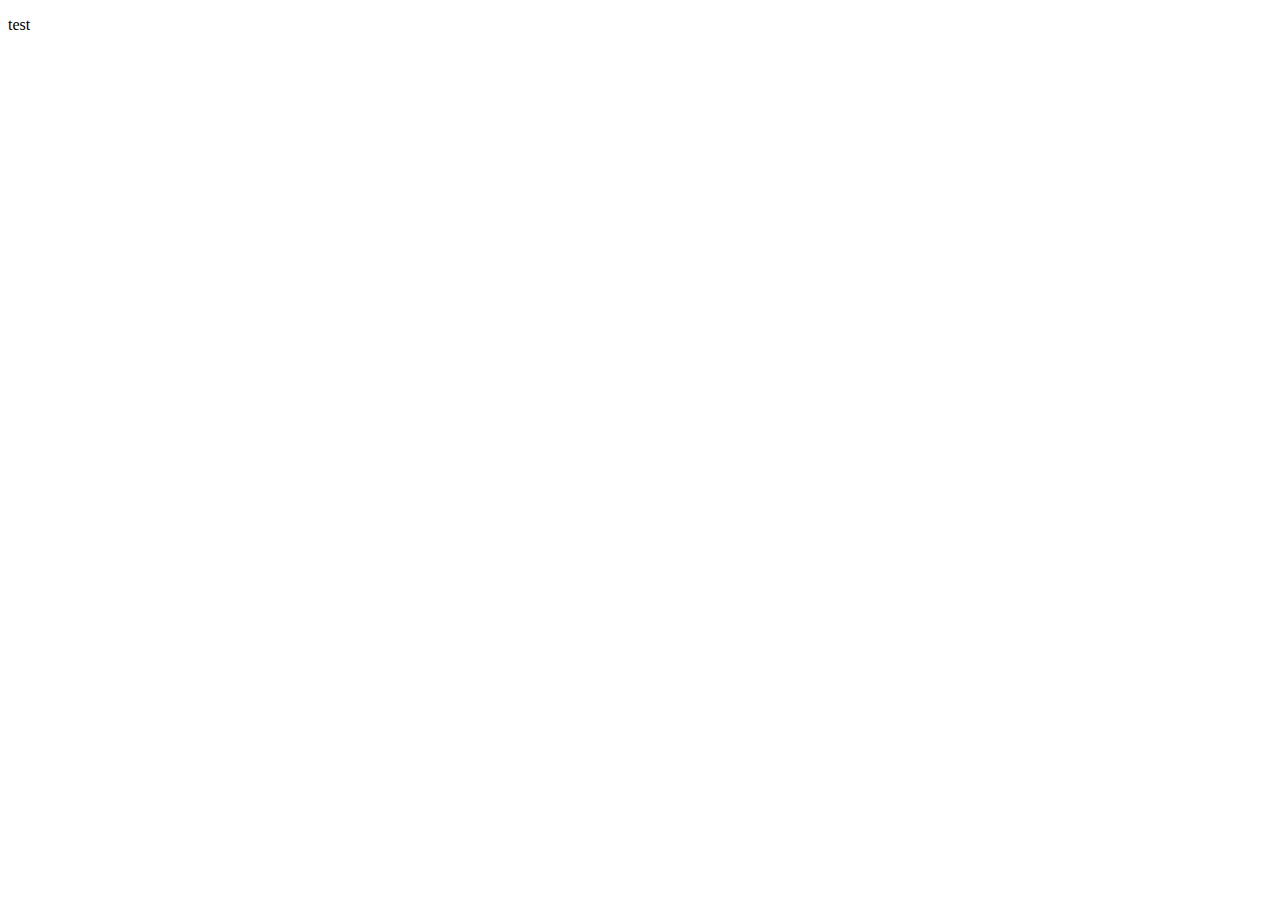
==== index.html @ a3f2a3fb "Test push to see if clone worked" ====
<!DOCTYPE html>
<html lang="en">
<head>
    <meta charset="UTF-8">
    <meta http-equiv="X-UA-Compatible" content="IE=edge">
    <meta name="viewport" content="width=device-width, initial-scale=1.0">
    <title>Document</title>
    <p>test</p>
</head>
<body>
    
</body>
</html>
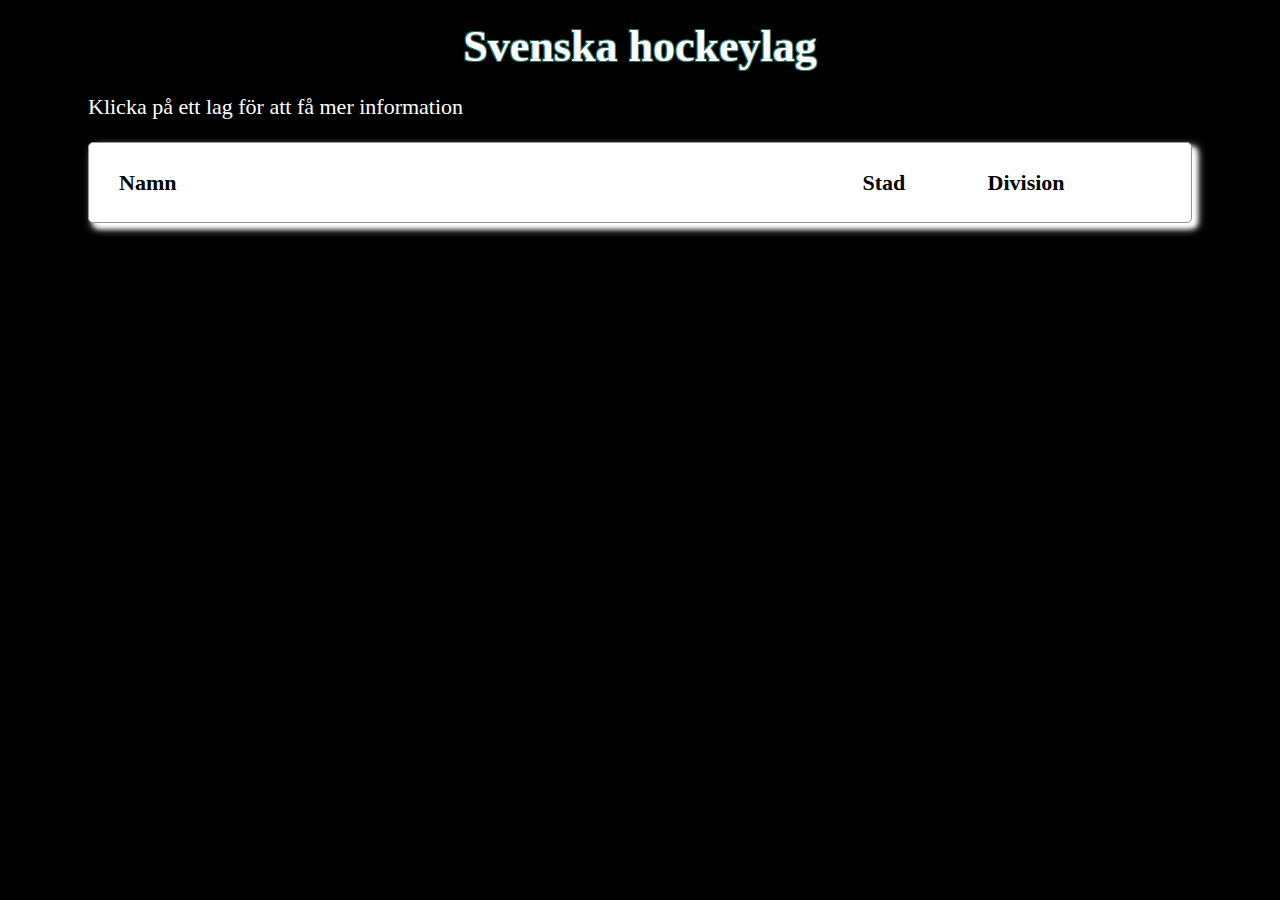
==== commit f1027ada: "Teaminformation is showing when you click on the team" ====
--- a/index.html
+++ b/index.html
@@ -1,13 +1,46 @@
 <!DOCTYPE html>
-<html lang="en">
-<head>
-    <meta charset="UTF-8">
-    <meta http-equiv="X-UA-Compatible" content="IE=edge">
-    <meta name="viewport" content="width=device-width, initial-scale=1.0">
-    <title>Document</title>
-    <p>test</p>
-</head>
-<body>
-    
-</body>
-</html>+<html lang="sv">
+	<head>
+		<title>Svenska hockeylag</title>
+
+		<!-- Meta -->
+		<meta charset="utf-8">
+		<meta name="viewport" content="width=device-width, initial-scale=1.0">
+
+		<!-- CSS -->
+		<link rel="stylesheet" href="css/style.css" type="text/css">
+
+		<!-- JavaScript -->
+		<script src="js/main.js" type="module"></script>	
+	</head>
+	
+	<body>
+		<header>
+			<h1 class="center">Svenska hockeylag</h1>
+            <p>Klicka på ett lag för att få mer information</p>
+
+		</header>
+
+		<main>
+		
+
+			<table>
+				<thead>
+					<tr>
+						
+						<td class="team-name">Namn</td>
+						
+						<td>Stad</td>
+						<td>Division</td>
+					
+					</tr>
+				</thead>
+				<tbody id="teams_table">
+                    
+                   
+				</tbody>
+			</table>
+		</main>
+
+	</body>
+</html>
--- a/css/style.css
+++ b/css/style.css
@@ -0,0 +1,117 @@
+body {
+   
+    font-size: 22px;
+    line-height: 1.6em;
+    background-color: black;
+    padding: 0 80px;
+    min-width: 640px;
+    color: white;
+
+  }
+
+  h1{
+    
+    text-shadow:
+    -1px -1px 0 rgb(37, 104, 95),
+    1px -1px 0 rgb(37, 104, 95),
+    -1px 1px 0 rgb(37, 104, 95),
+    1px 1px 0 rgb(37, 104, 95);
+  }
+  
+  header {
+    margin-bottom: 20px;
+  }
+  
+  
+  main {
+    padding: 20px;
+    border-radius: 5px;
+    border: thin solid rgb(151, 147, 147);
+    box-shadow: 5px 5px 10px rgb(255, 255, 255), 5px 5px 5px white;
+    background-color: #fff;
+    color: black;
+  }
+
+  
+  table {
+    table-layout: auto;
+    border-collapse: collapse;
+    width: 100%;
+    
+  }
+  
+  thead td {
+    font-weight: bold;
+    vertical-align: bottom;
+    
+  }
+  
+  tbody td {
+    vertical-align: top;
+    color: white;
+  }
+  
+  td {
+    padding: 2px 10px;
+    
+  }
+  
+  tbody > tr:nth-child(odd) {
+    background-color: rgb(0, 0, 0);
+  }
+  
+  tbody > tr:nth-child(even) {
+    background-color: rgb(37, 104, 95);
+  }
+  
+  .center {
+    text-align: center;
+  }
+  
+
+  .team-name {
+    width: 70%;
+  }
+ 
+
+  a.nav-link:link
+{
+   color: #ffffff;
+   text-decoration: none;
+}
+a.nav-link:visited
+{
+   color: #ffffff;
+   text-decoration: none;
+}
+a.nav-link:hover
+{
+   color: #3d73e1;
+   text-decoration: none;
+}
+
+p {
+  line-height: normal;
+}
+
+
+
+#wrapper {
+  
+  
+  overflow: hidden;
+}
+#table-players {
+  width: 60%;
+  float:left; 
+  
+}
+#team-information {
+
+  /* overflow: hidden;  */
+  float:right;
+  width: 35%;
+}
+
+  
+  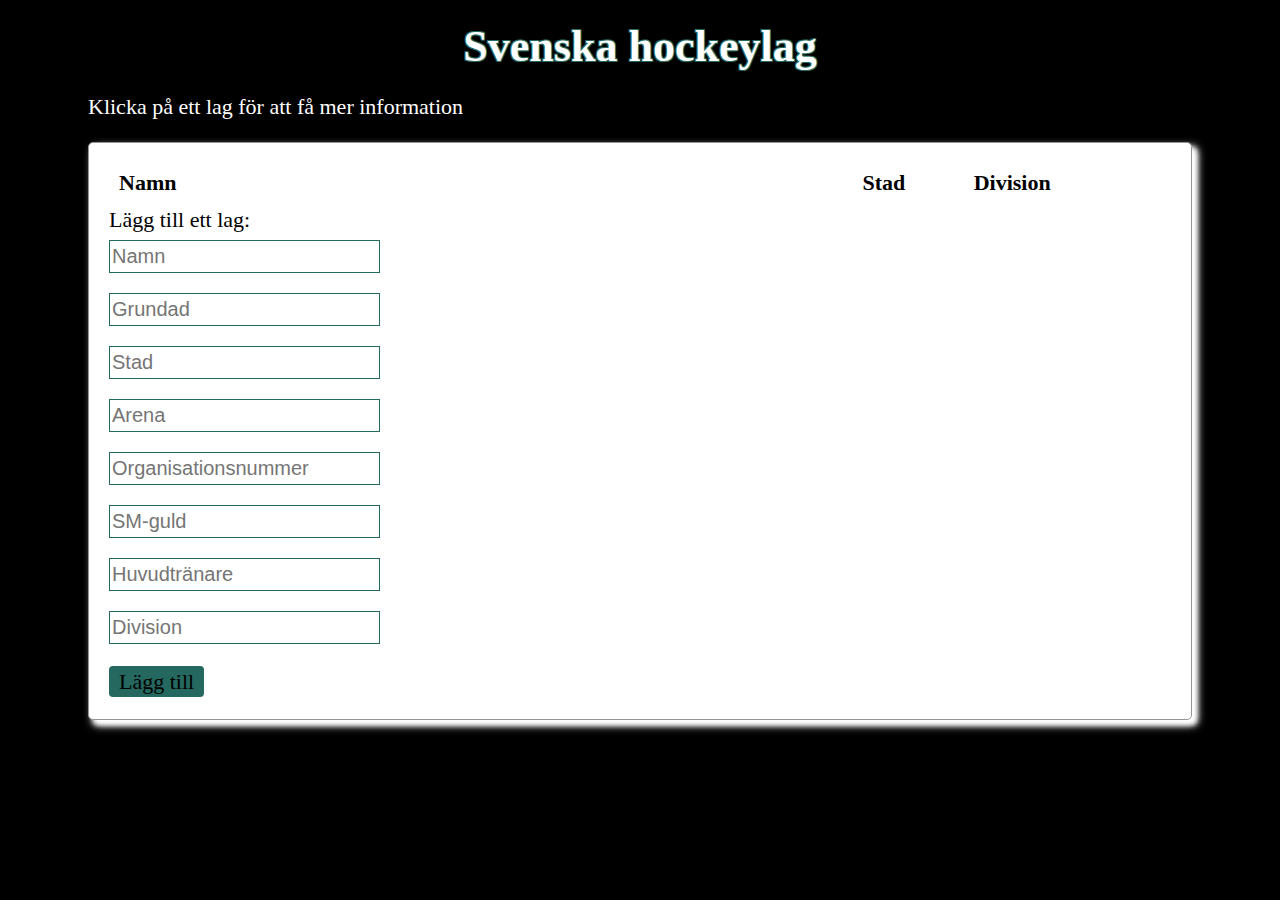
==== commit 300c2eaa: "Possible to add and remove team/player" ====
--- a/index.html
+++ b/index.html
@@ -32,7 +32,7 @@
 						
 						<td>Stad</td>
 						<td>Division</td>
-					
+                        <td></td>
 					</tr>
 				</thead>
 				<tbody id="teams_table">
@@ -40,6 +40,23 @@
                    
 				</tbody>
 			</table>
+            <div id="stylized" class ="add-team">
+				<form class="add-team-form">
+					<label>Lägg till ett lag: </label>
+					<input type="text" id="teamName" placeholder="Namn">
+					<input type="text" id="created" placeholder="Grundad">
+                    <input type="text" id="location" placeholder="Stad">
+                    <input type="text" id="arena" placeholder="Arena">
+                    <input type="text" id="organisationNumber" placeholder="Organisationsnummer">
+                    <input type="text" id="SMgolds" placeholder="SM-guld">
+                    <input type="text" id="headCoach" placeholder="Huvudtränare">
+                    <input type="text" id="division" placeholder="Division">
+					<span class="button add" id="addTeam">Lägg till</span> <!-- available in the JS as addUser -->
+				</form>
+		
+				
+			</div>
+           
 		</main>
 
 	</body>
--- a/css/style.css
+++ b/css/style.css
@@ -95,7 +95,6 @@
 }
 
 
-
 #wrapper {
   
   
@@ -108,10 +107,76 @@
 }
 #team-information {
 
-  /* overflow: hidden;  */
   float:right;
   width: 35%;
 }
 
+
+
+#team-image img{
+  max-width:40%;
+  height:auto;
+}
+#team-image{
+  display:flex;
+align-items:center;
+justify-content:center;
+margin-bottom: 50px;
+}
+
+#image {
+  width: 60%;
+  float:right; 
   
-  +}
+#player-information {
+
+  float:left;
+  width: 35%;
+}
+
+#image img{
+  max-width:90%;
+  height:auto;
+}
+
+
+  
+.button.delete {
+  color: black;
+  vertical-align: middle;
+  background-color: white;
+}
+.button {
+
+  border-radius: 4px;
+  background-color: inherit;
+  cursor: pointer;
+  padding: 3px 10px;
+}
+
+/* On mouse-over */
+.button:hover {
+  background: rgba(78, 108, 164, 0.2);
+  color:white;
+}
+
+/* On mouse-click */
+.button:active {
+  background: rgba(0, 0, 0, 0.3);
+}
+
+#stylized input{
+  display: block;
+  font-size:20px;
+  padding:4px 2px;
+  border:solid 1px rgb(37, 104, 95);
+  
+  margin:2px 0 20px 0;
+}
+
+
+#addTeam{
+  background-color: rgb(37, 104, 95);
+  
+}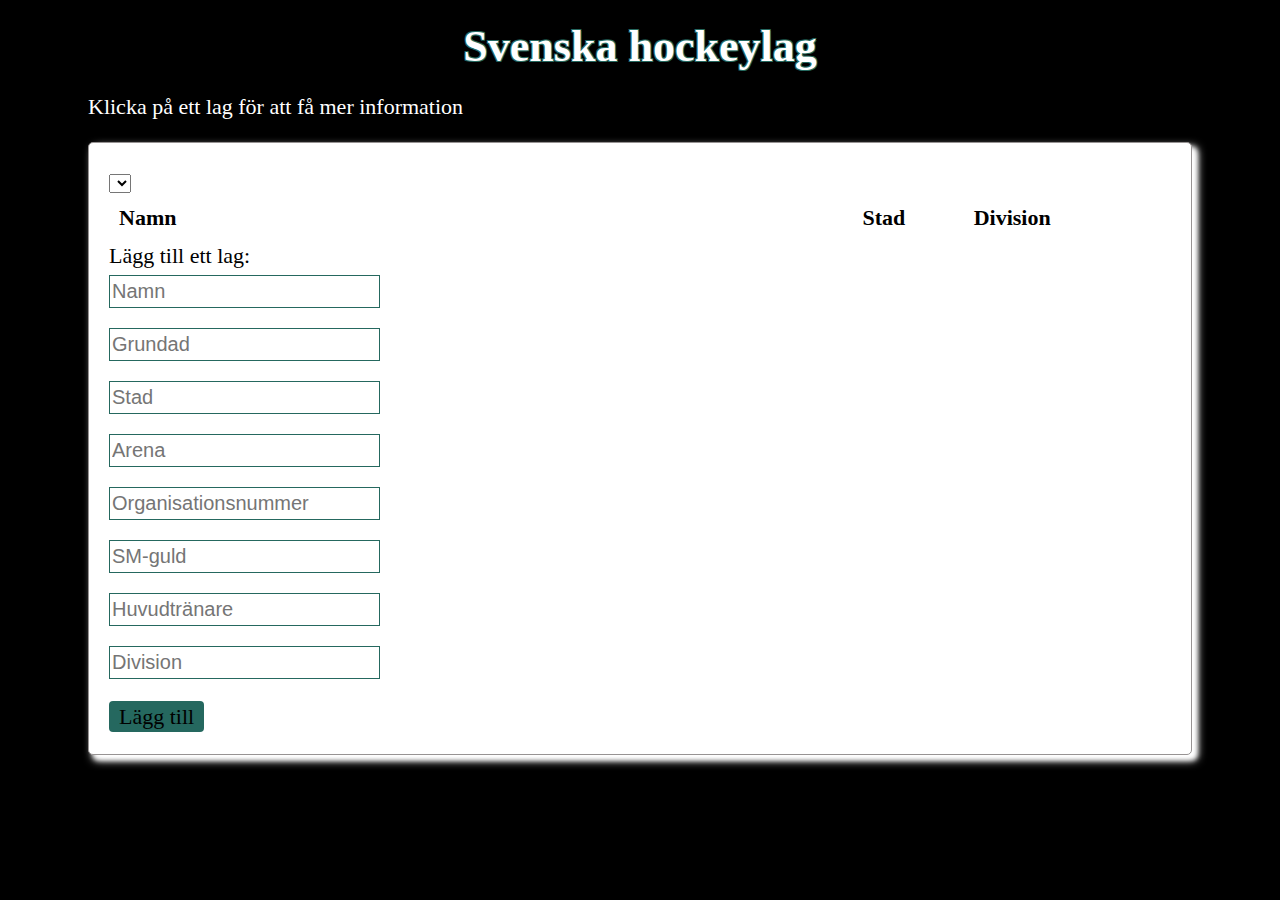
==== commit e5a7b2a2: "Possible to change division on team" ====
--- a/index.html
+++ b/index.html
@@ -29,7 +29,7 @@
 					<tr>
 						
 						<td class="team-name">Namn</td>
-						
+						<select id="grades"></select>
 						<td>Stad</td>
 						<td>Division</td>
                         <td></td>
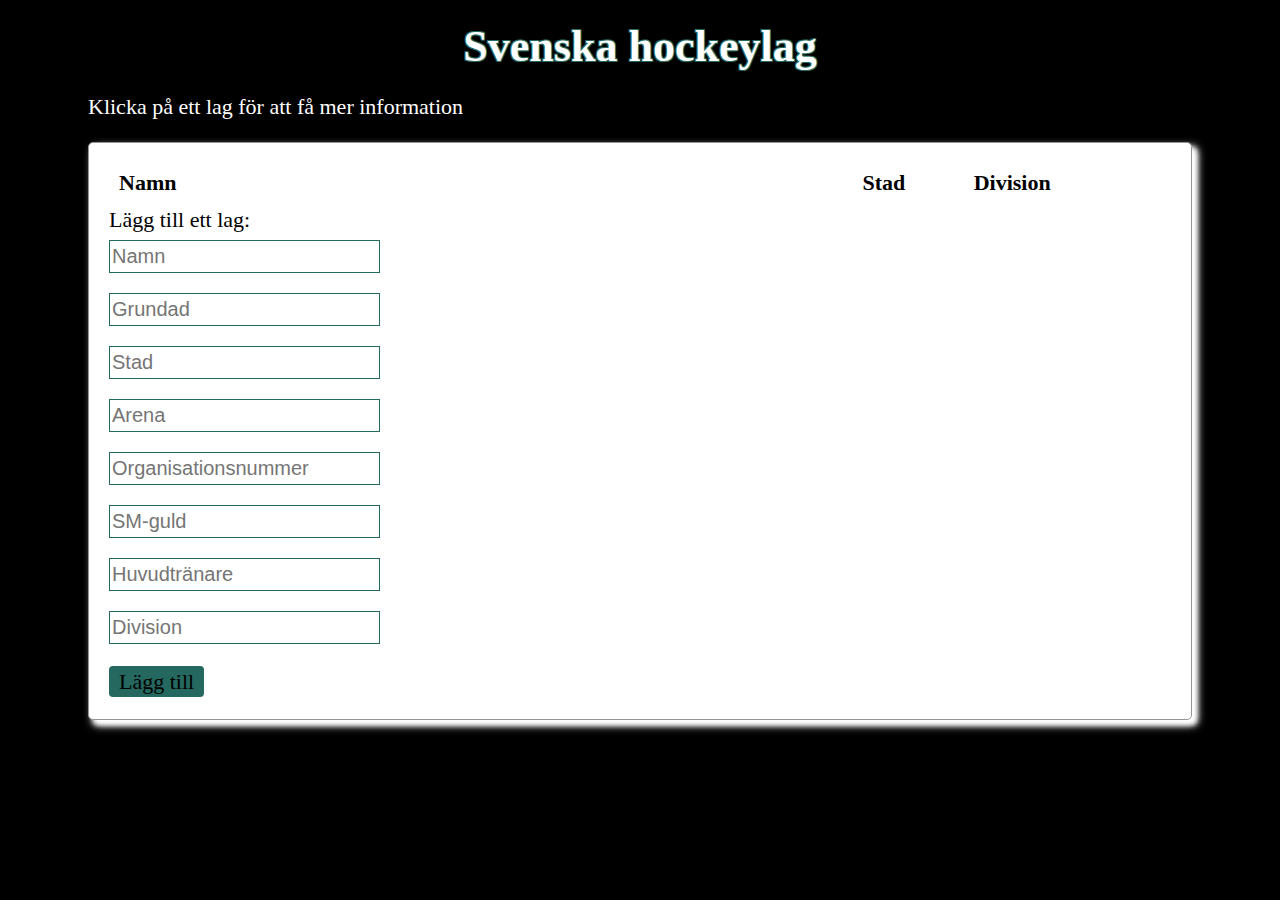
==== commit 305623a7: "All players in a team get deleted if you delete team" ====
--- a/index.html
+++ b/index.html
@@ -29,7 +29,7 @@
 					<tr>
 						
 						<td class="team-name">Namn</td>
-						<select id="grades"></select>
+						
 						<td>Stad</td>
 						<td>Division</td>
                         <td></td>
@@ -51,7 +51,8 @@
                     <input type="text" id="SMgolds" placeholder="SM-guld">
                     <input type="text" id="headCoach" placeholder="Huvudtränare">
                     <input type="text" id="division" placeholder="Division">
-					<span class="button add" id="addTeam">Lägg till</span> <!-- available in the JS as addUser -->
+					
+					<span class="button add" id="addTeam">Lägg till</span>
 				</form>
 		
 				
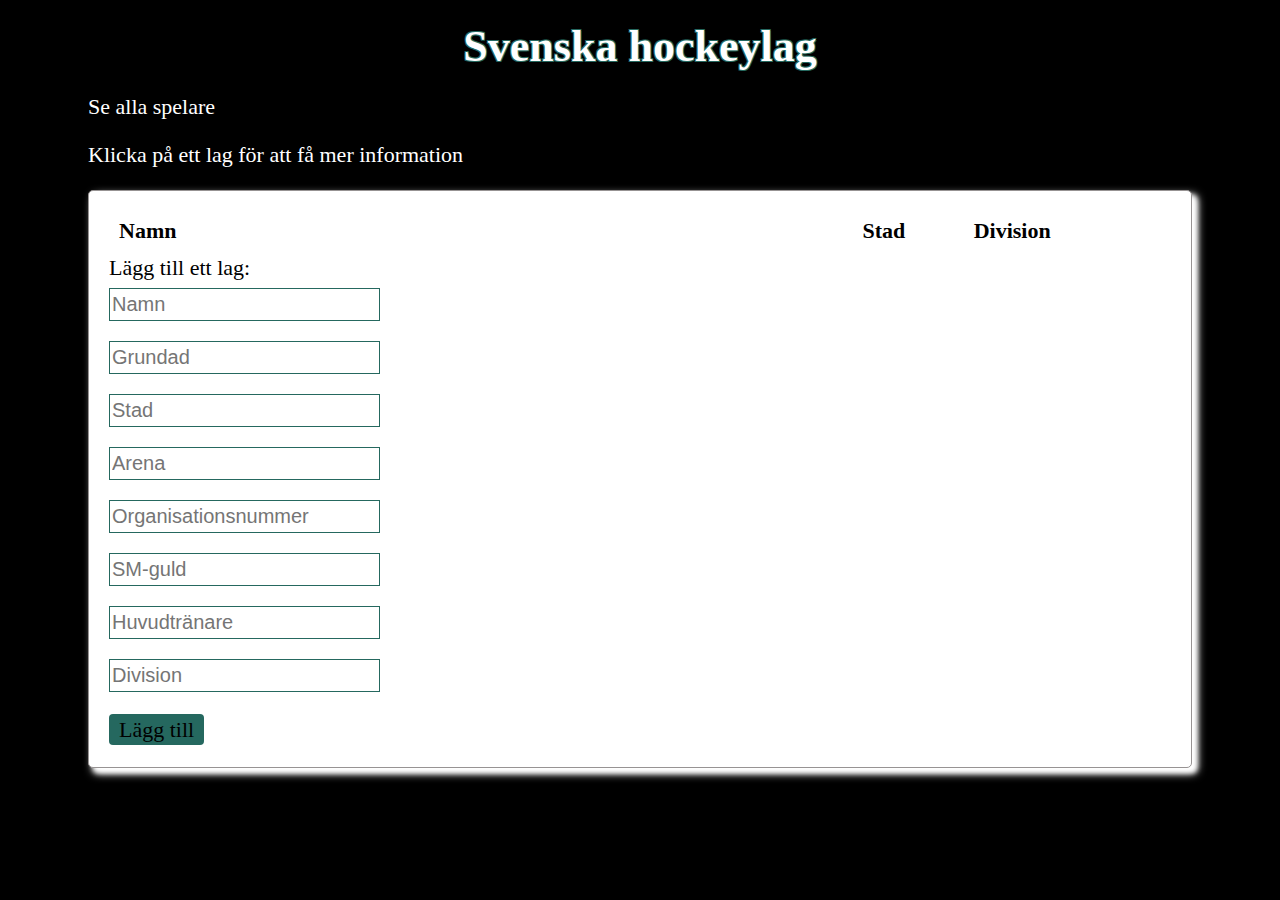
==== commit 0fd9bc06: "Possible to see all players" ====
--- a/index.html
+++ b/index.html
@@ -17,7 +17,11 @@
 	<body>
 		<header>
 			<h1 class="center">Svenska hockeylag</h1>
+		
+			<a class="nav-link" href="allPlayers.html"><p>Se alla spelare</p></a>
             <p>Klicka på ett lag för att få mer information</p>
+
+			
 
 		</header>
 
@@ -57,7 +61,7 @@
 		
 				
 			</div>
-           
+	
 		</main>
 
 	</body>
--- a/css/style.css
+++ b/css/style.css
@@ -1,3 +1,5 @@
+
+
 body {
    
     font-size: 22px;
@@ -179,4 +181,5 @@
 #addTeam{
   background-color: rgb(37, 104, 95);
   
-}+}
+
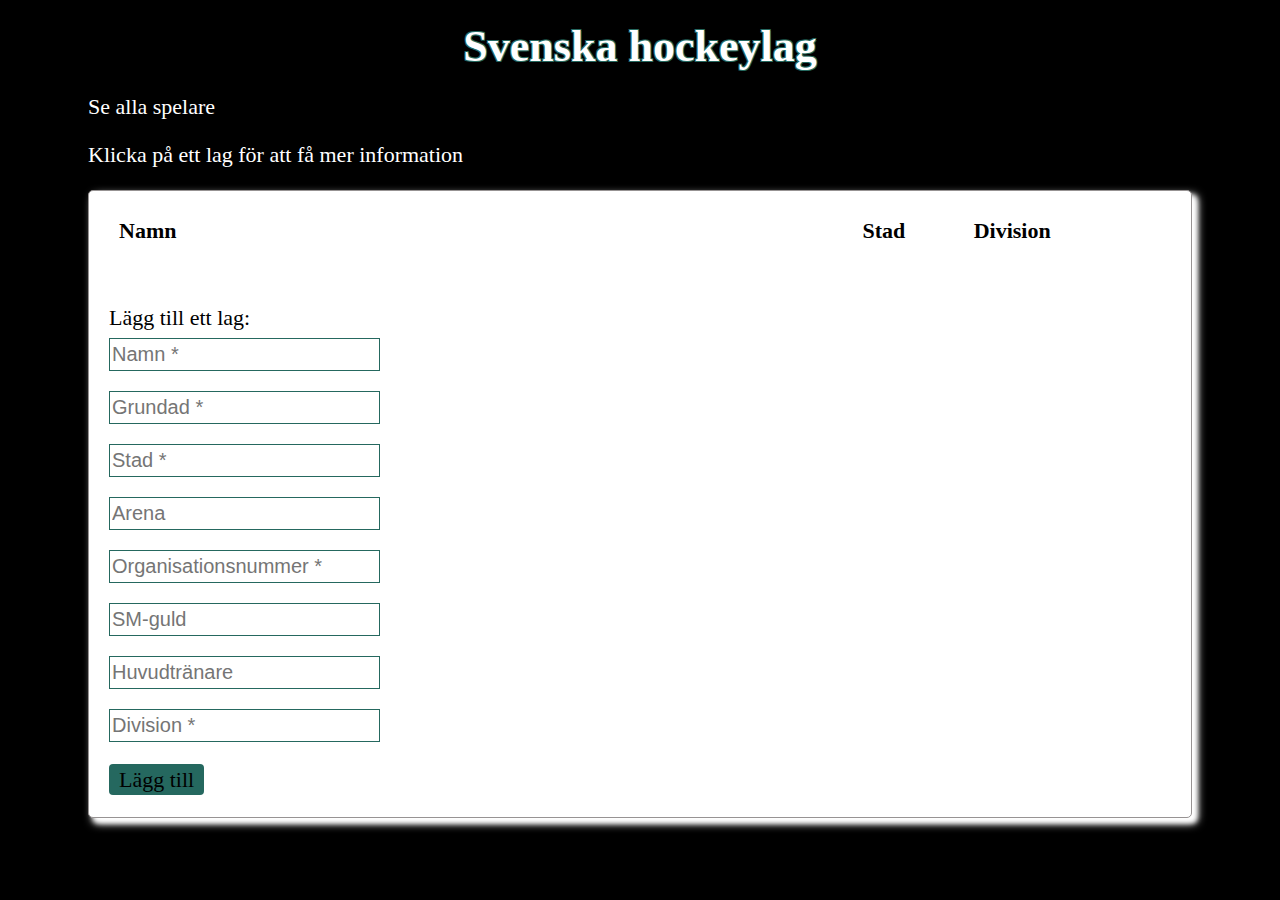
==== commit a4c7ceca: "Comments and more data added" ====
--- a/index.html
+++ b/index.html
@@ -39,7 +39,7 @@
                         <td></td>
 					</tr>
 				</thead>
-				<tbody id="teams_table">
+				<tbody id="teams_or_players_table">
                     
                    
 				</tbody>
@@ -47,14 +47,14 @@
             <div id="stylized" class ="add-team">
 				<form class="add-team-form">
 					<label>Lägg till ett lag: </label>
-					<input type="text" id="teamName" placeholder="Namn">
-					<input type="text" id="created" placeholder="Grundad">
-                    <input type="text" id="location" placeholder="Stad">
+					<input type="text" id="teamName" placeholder="Namn *">
+					<input type="text" id="created" placeholder="Grundad *">
+                    <input type="text" id="location" placeholder="Stad *">
                     <input type="text" id="arena" placeholder="Arena">
-                    <input type="text" id="organisationNumber" placeholder="Organisationsnummer">
+                    <input type="text" id="organisationNumber" placeholder="Organisationsnummer *">
                     <input type="text" id="SMgolds" placeholder="SM-guld">
                     <input type="text" id="headCoach" placeholder="Huvudtränare">
-                    <input type="text" id="division" placeholder="Division">
+                    <input type="text" id="division" placeholder="Division *">
 					
 					<span class="button add" id="addTeam">Lägg till</span>
 				</form>
--- a/css/style.css
+++ b/css/style.css
@@ -155,6 +155,7 @@
   background-color: inherit;
   cursor: pointer;
   padding: 3px 10px;
+  margin-right: 10px;
 }
 
 /* On mouse-over */
@@ -178,8 +179,12 @@
 }
 
 
-#addTeam{
+#addTeam, #addPlayer{
   background-color: rgb(37, 104, 95);
   
 }
 
+.add-team-form{
+  margin-top: 50px;
+}
+
